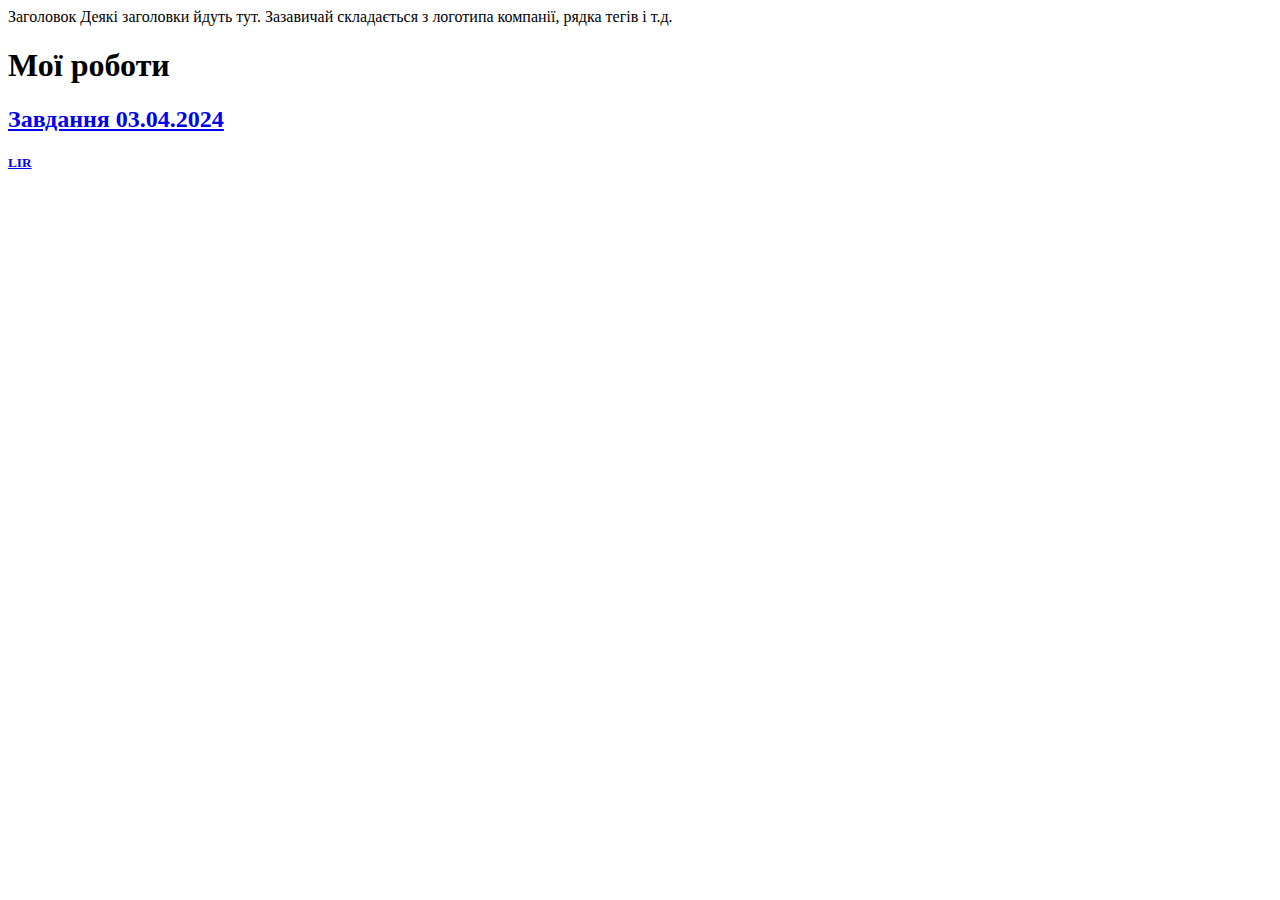
==== index.html @ cade2192 "Add files via upload" ====
<!DOCTYPEhtml>
<html>
<head>
    <meta charset="utf-8">
    <title>Тема "Заголовки різних рівнів"</title>
</head>
<body>
  <header>
      Заголовок Деякі заголовки йдуть тут. Зазавичай складається з логотипа компанії, рядка тегів і т.д.
</header>
    <h1>Мої роботи</h1>
<section>
    <a href="Zavd 3.html"><h2>Завдання 03.04.2024</h2>
    </section>
    <footer>
        <h5>LIR</h5>
    </footer>
</body>
</html>
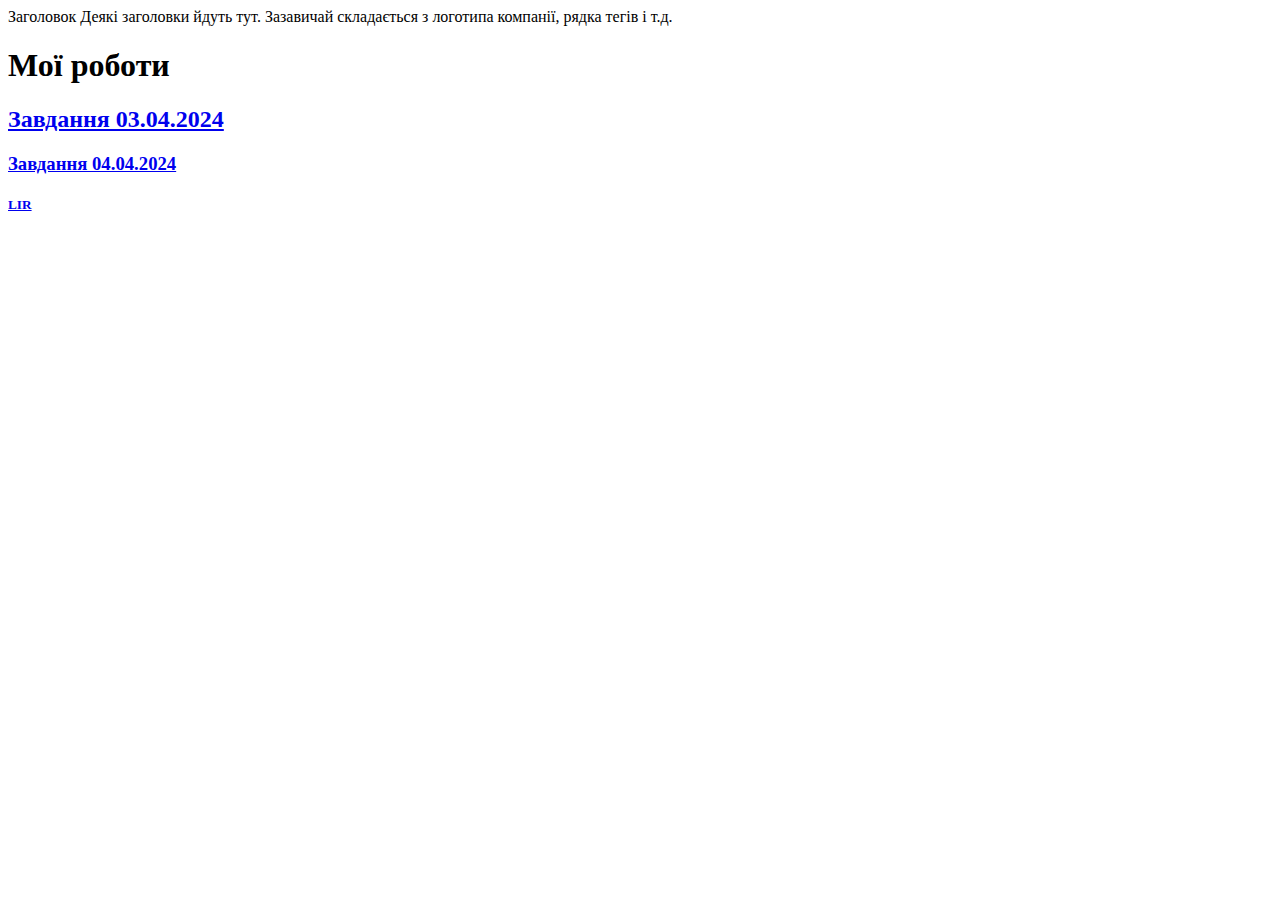
==== commit 679be4e2: "Update index.html" ====
--- a/index.html
+++ b/index.html
@@ -11,9 +11,10 @@
     <h1>Мої роботи</h1>
 <section>
     <a href="Zavd 3.html"><h2>Завдання 03.04.2024</h2>
+    <a href="Zavd 4.html"><h3>Завдання 04.04.2024</h3>
     </section>
     <footer>
         <h5>LIR</h5>
     </footer>
 </body>
-</html>+</html>
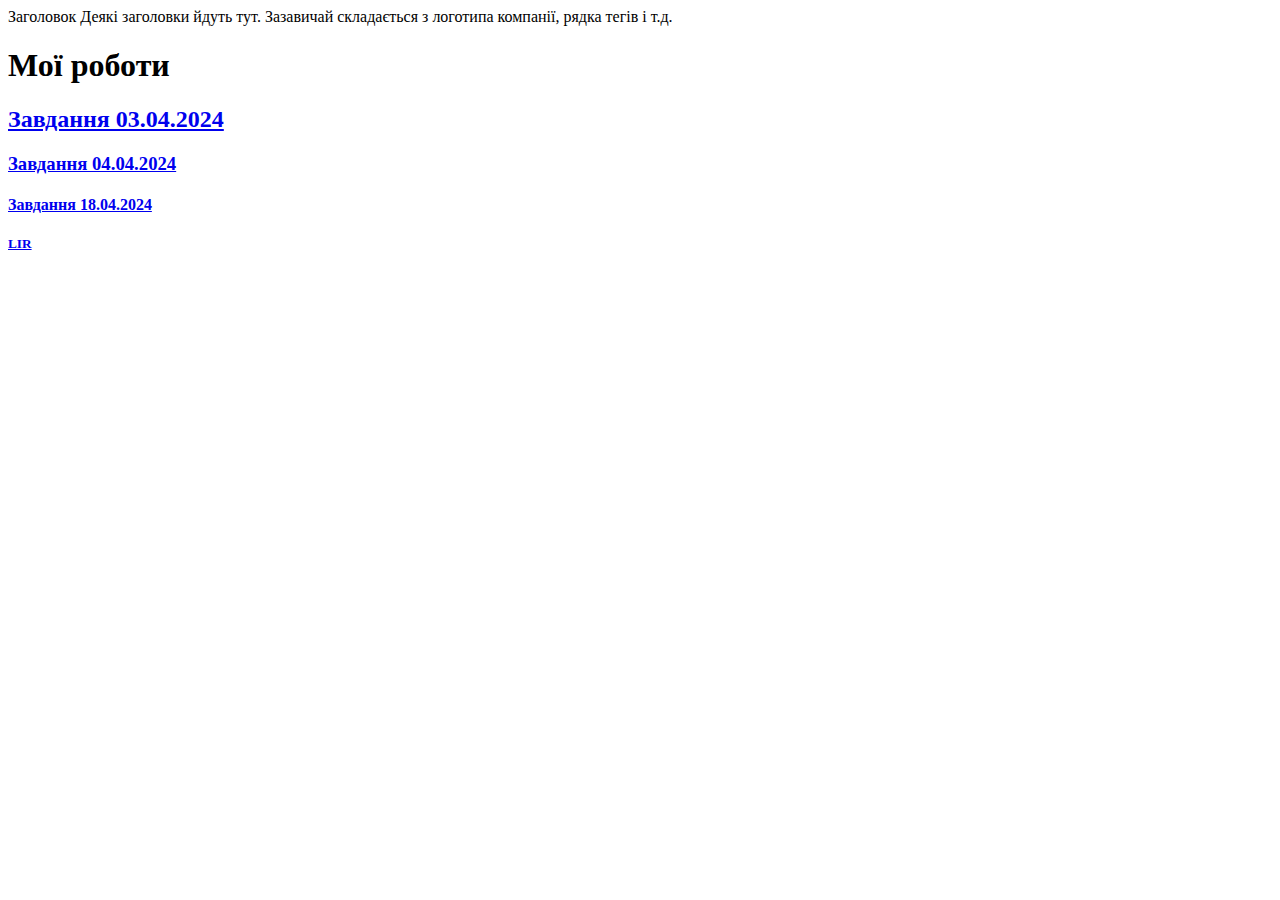
==== commit 2ca7f653: "Update index.html" ====
--- a/index.html
+++ b/index.html
@@ -12,6 +12,7 @@
 <section>
     <a href="Zavd 3.html"><h2>Завдання 03.04.2024</h2>
     <a href="Zavd 4.html"><h3>Завдання 04.04.2024</h3>
+    <a href="Zavd 5.html"><h4>Завдання 18.04.2024</h4>
     </section>
     <footer>
         <h5>LIR</h5>
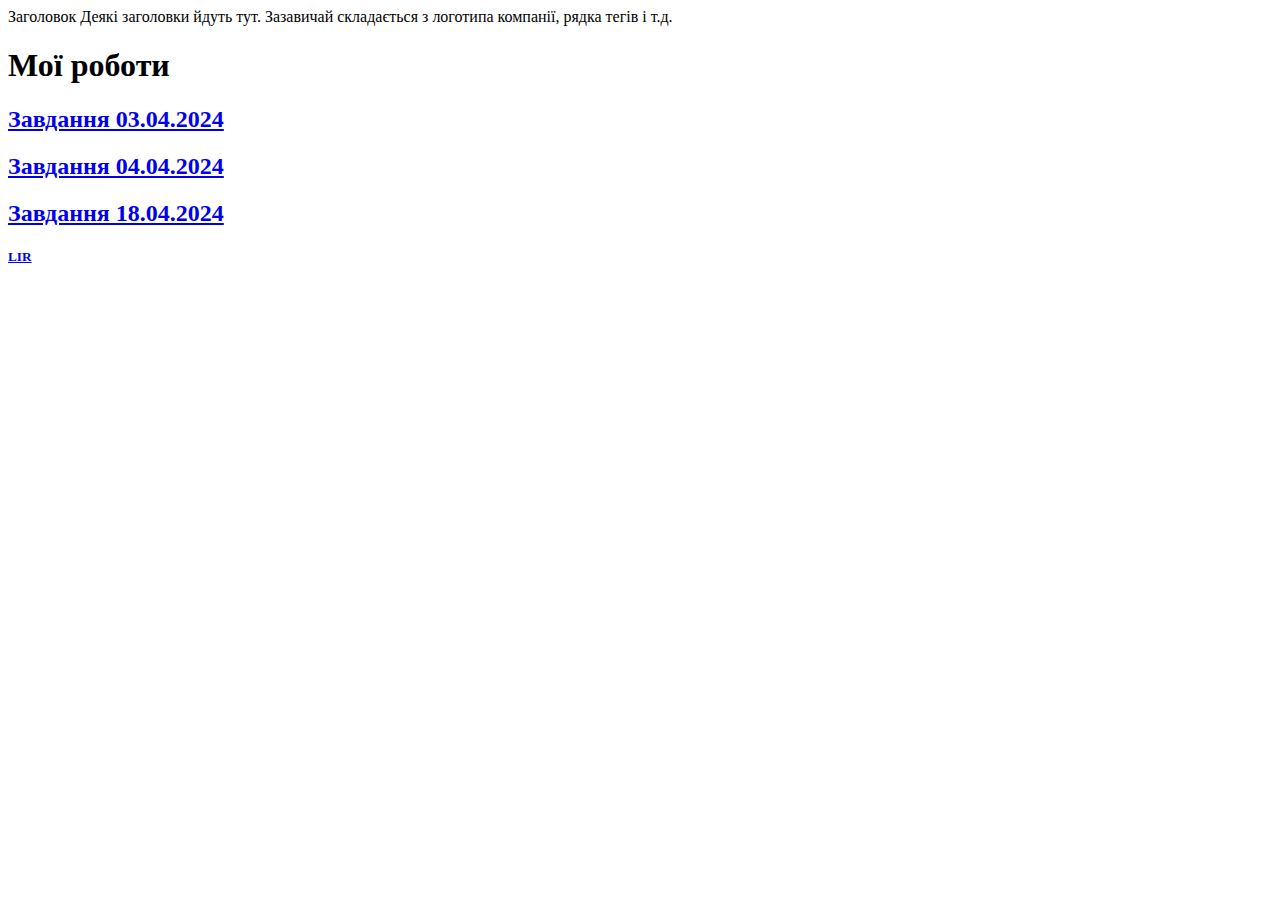
==== commit ccea59f2: "Update index.html" ====
--- a/index.html
+++ b/index.html
@@ -11,8 +11,8 @@
     <h1>Мої роботи</h1>
 <section>
     <a href="Zavd 3.html"><h2>Завдання 03.04.2024</h2>
-    <a href="Zavd 4.html"><h3>Завдання 04.04.2024</h3>
-    <a href="Zavd 5.html"><h4>Завдання 18.04.2024</h4>
+    <a href="Zavd 4.html"><h2>Завдання 04.04.2024</h2>
+    <a href="Zavd 5.html"><h2>Завдання 18.04.2024</h2>
     </section>
     <footer>
         <h5>LIR</h5>
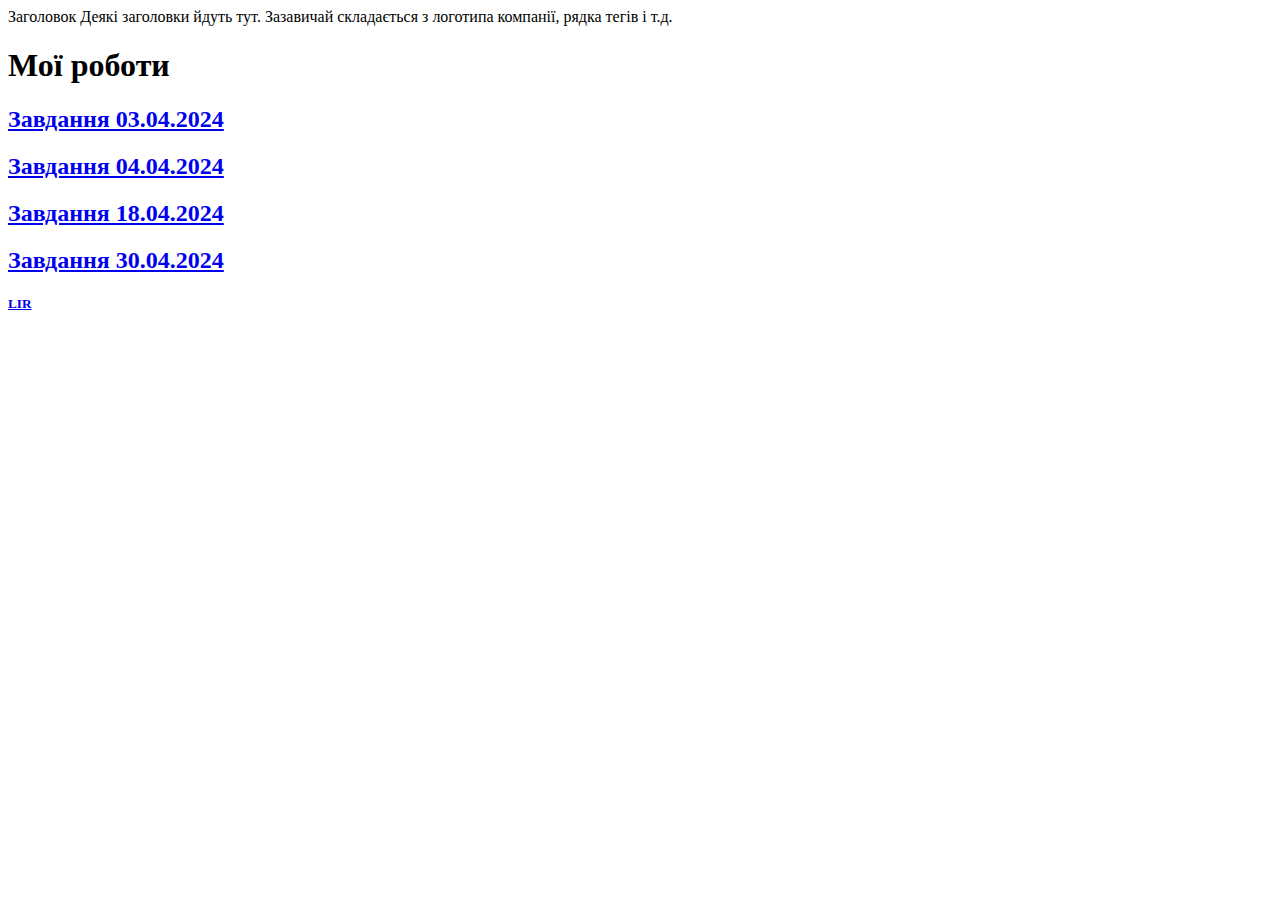
==== commit fe3d61f9: "Update index.html" ====
--- a/index.html
+++ b/index.html
@@ -13,6 +13,7 @@
     <a href="Zavd 3.html"><h2>Завдання 03.04.2024</h2>
     <a href="Zavd 4.html"><h2>Завдання 04.04.2024</h2>
     <a href="Zavd 5.html"><h2>Завдання 18.04.2024</h2>
+    <a href="Zavd 6.html"><h2>Завдання 30.04.2024</h2>
     </section>
     <footer>
         <h5>LIR</h5>
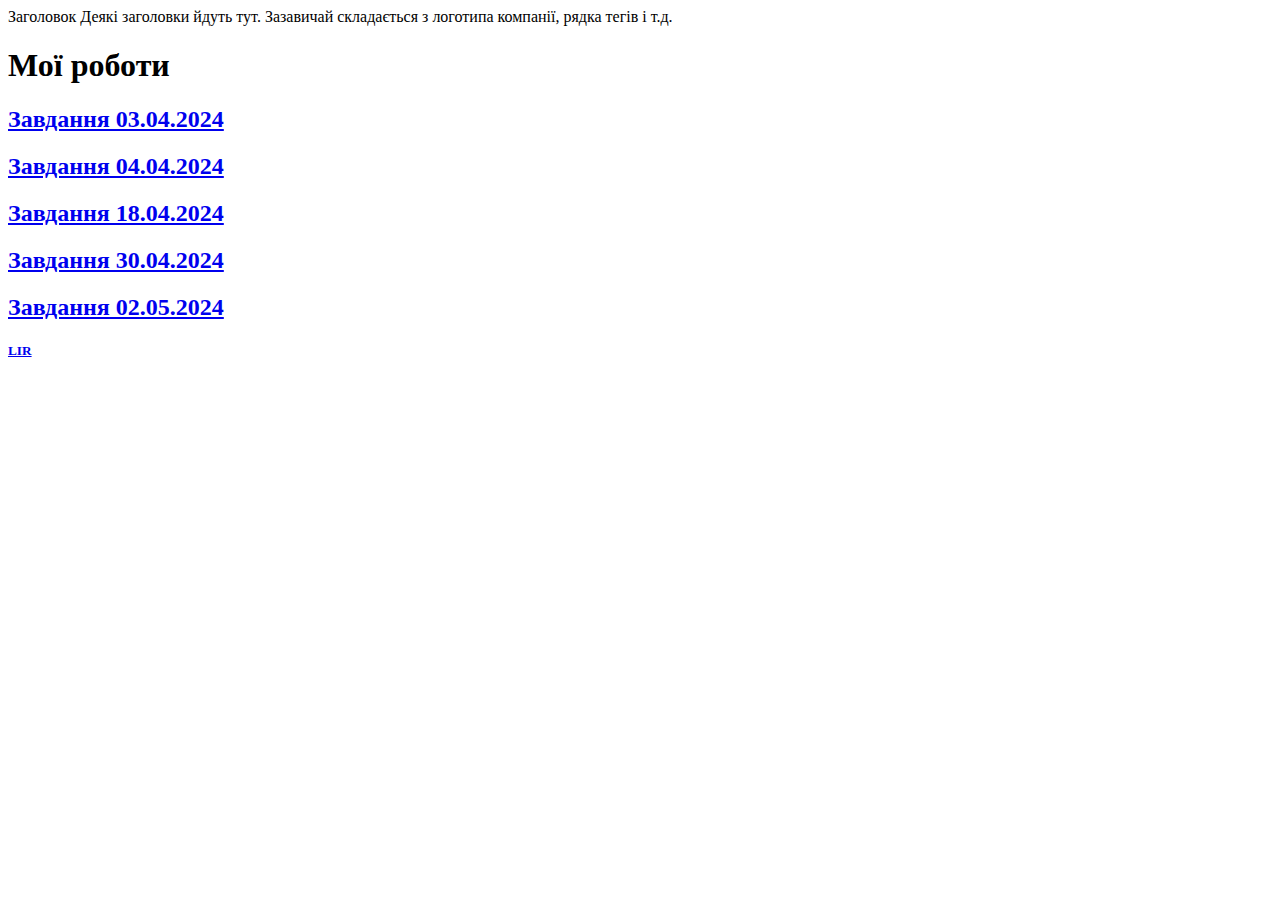
==== commit 7b7d41f9: "Update index.html" ====
--- a/index.html
+++ b/index.html
@@ -14,6 +14,7 @@
     <a href="Zavd 4.html"><h2>Завдання 04.04.2024</h2>
     <a href="Zavd 5.html"><h2>Завдання 18.04.2024</h2>
     <a href="Zavd 6.html"><h2>Завдання 30.04.2024</h2>
+    <a href="Zavd 7.html"><h2>Завдання 02.05.2024</h2>
     </section>
     <footer>
         <h5>LIR</h5>
